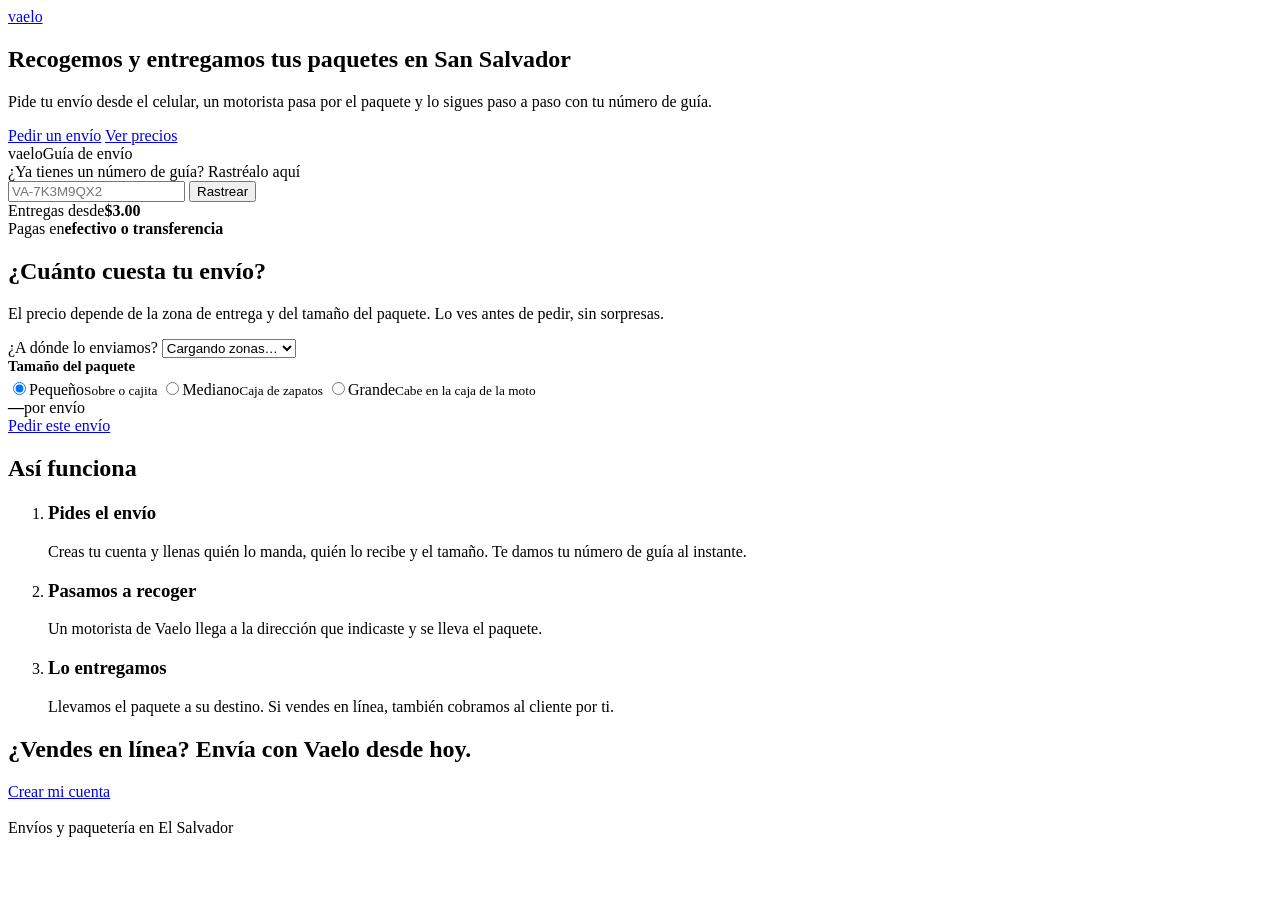
==== vaelo/public/index.html @ 34bfef8b "Add files via upload" ====
<!doctype html>
<html lang="es">
<head>
  <meta charset="utf-8">
  <meta name="viewport" content="width=device-width, initial-scale=1">
  <title>Vaelo Mensajería · Envíos y paquetería en San Salvador</title>
  <meta name="description" content="Vaelo recoge y entrega tus paquetes en San Salvador y alrededores. Cotiza al instante, pide tu envío en línea y rastréalo con tu número de guía.">
  <meta name="theme-color" content="#0e2463">
  <link rel="icon" href="/img/favicon.svg" type="image/svg+xml">
  <link rel="preconnect" href="https://fonts.googleapis.com">
  <link rel="preconnect" href="https://fonts.gstatic.com" crossorigin>
  <link href="https://fonts.googleapis.com/css2?family=Archivo:wdth,wght@62..125,100..900&display=swap" rel="stylesheet">
  <link rel="stylesheet" href="/css/styles.css">
</head>
<body>
  <header id="barra" class="barra"><div class="contenedor"><a href="/" class="marca">vaelo</a></div></header>

  <main>
    <section class="portada">
      <div class="contenedor">
        <div>
          <h1>Recogemos y entregamos tus paquetes en San Salvador</h1>
          <p class="bajada">Pide tu envío desde el celular, un motorista pasa por el paquete y lo sigues paso a paso con tu número de guía.</p>
          <div class="acciones">
            <a class="boton cinta" href="/registro">Pedir un envío</a>
            <a class="boton borde" href="#cotizar">Ver precios</a>
          </div>
        </div>

        <form class="etiqueta" id="form-rastreo" action="/rastreo" method="get">
          <div class="franja"><span>vaelo</span><span>Guía de envío</span></div>
          <div class="cuerpo">
            <label for="guia">¿Ya tienes un número de guía? Rastréalo aquí</label>
            <div class="entrada-guia">
              <input id="guia" name="guia" placeholder="VA-7K3M9QX2" autocomplete="off" required maxlength="20">
              <button class="boton" type="submit">Rastrear</button>
            </div>
            <div class="codigo-barras" aria-hidden="true"></div>
          </div>
          <div class="pie">
            <div>Entregas desde<strong id="precio-desde">$3.00</strong></div>
            <div>Pagas en<strong>efectivo o transferencia</strong></div>
          </div>
        </form>
      </div>
    </section>

    <section class="seccion" id="cotizar">
      <div class="contenedor cotizador">
        <div>
          <h2>¿Cuánto cuesta tu envío?</h2>
          <p class="intro">El precio depende de la zona de entrega y del tamaño del paquete. Lo ves antes de pedir, sin sorpresas.</p>
        </div>
        <div class="panel">
          <div class="campo">
            <label for="cot-zona">¿A dónde lo enviamos?</label>
            <select id="cot-zona"><option value="">Cargando zonas…</option></select>
          </div>
          <div class="campo">
            <span id="lbl-tamano" style="display:block;font-weight:600;font-size:.92rem;margin-bottom:.3rem">Tamaño del paquete</span>
            <div class="opciones" role="radiogroup" aria-labelledby="lbl-tamano">
              <label class="opcion"><input type="radio" name="cot-tamano" value="pequeno" checked><span>Pequeño<small>Sobre o cajita</small></span></label>
              <label class="opcion"><input type="radio" name="cot-tamano" value="mediano"><span>Mediano<small>Caja de zapatos</small></span></label>
              <label class="opcion"><input type="radio" name="cot-tamano" value="grande"><span>Grande<small>Cabe en la caja de la moto</small></span></label>
            </div>
          </div>
          <div class="precio-grande" aria-live="polite"><strong id="cot-precio">—</strong><span>por envío</span></div>
          <a class="boton" href="/registro" style="width:100%">Pedir este envío</a>
        </div>
      </div>
    </section>

    <section class="seccion gris">
      <div class="contenedor">
        <h2>Así funciona</h2>
        <ol class="pasos">
          <li><h3>Pides el envío</h3><p>Creas tu cuenta y llenas quién lo manda, quién lo recibe y el tamaño. Te damos tu número de guía al instante.</p></li>
          <li><h3>Pasamos a recoger</h3><p>Un motorista de Vaelo llega a la dirección que indicaste y se lleva el paquete.</p></li>
          <li><h3>Lo entregamos</h3><p>Llevamos el paquete a su destino. Si vendes en línea, también cobramos al cliente por ti.</p></li>
        </ol>
      </div>
    </section>

    <section class="llamado">
      <div class="contenedor">
        <h2>¿Vendes en línea? Envía con Vaelo desde hoy.</h2>
        <a class="boton" href="/registro">Crear mi cuenta</a>
      </div>
    </section>
  </main>

  <footer class="pie-sitio">
    <div class="contenedor">
      <div><strong style="color:#fff">Vaelo Mensajería</strong><br>Envíos y paquetería en El Salvador</div>
      <div id="contacto"><span id="horario-largo"></span></div>
    </div>
  </footer>

  <script src="/js/comun.js"></script>
  <script>
    pintarBarra();
    (async () => {
      const sel = document.getElementById('cot-zona');
      const precio = document.getElementById('cot-precio');
      let cfg;
      try { cfg = await api('/api/config'); }
      catch { sel.innerHTML = '<option value="">No se pudieron cargar las zonas</option>'; return; }

      sel.replaceChildren(el('option', { value: '', text: 'Elige una zona' }),
        ...cfg.zonas.map(z => el('option', { value: z.id, text: `${z.nombre} — ${dinero(z.precio)}` })));
      if (cfg.zonas.length) {
        document.getElementById('precio-desde').textContent = dinero(Math.min(...cfg.zonas.map(z => z.precio)));
      }
      const calcular = () => {
        const z = cfg.zonas.find(z => String(z.id) === sel.value);
        const t = document.querySelector('input[name="cot-tamano"]:checked').value;
        precio.textContent = z ? dinero(z.precio + (cfg.recargos[t] || 0)) : '—';
      };
      sel.addEventListener('change', calcular);
      document.querySelectorAll('input[name="cot-tamano"]').forEach(r => r.addEventListener('change', calcular));

      if (cfg.horario) document.getElementById('horario-largo').textContent = cfg.horario;
      if (cfg.whatsapp) {
        const c = document.getElementById('contacto');
        c.append(el('br'), el('a', { href: `https://wa.me/${cfg.whatsapp}`, text: 'Escríbenos por WhatsApp', rel: 'noopener', target: '_blank' }));
      }
    })();
  </script>
</body>
</html>
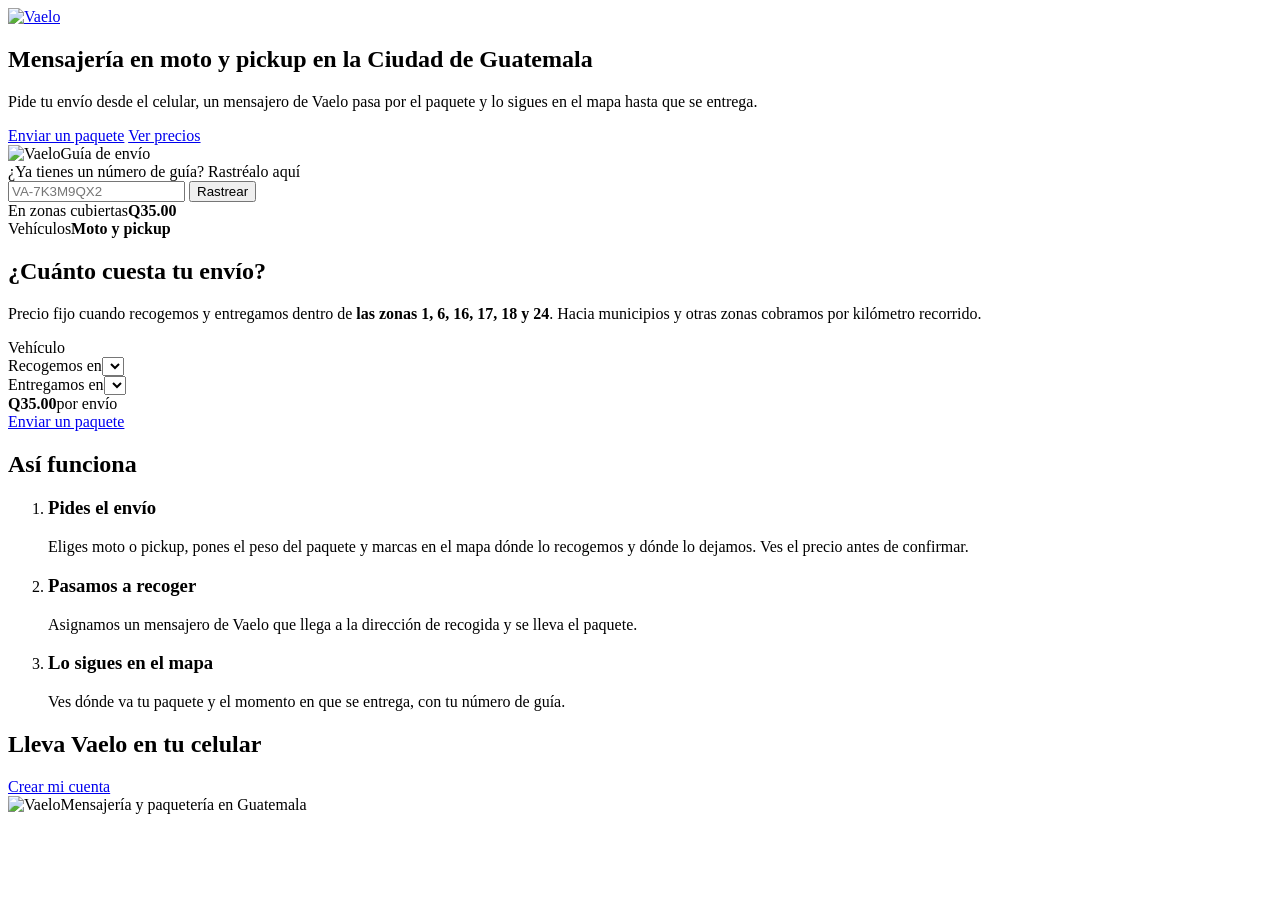
==== commit f8562eb6: "Add files via upload" ====
--- a/vaelo/public/index.html
+++ b/vaelo/public/index.html
@@ -3,32 +3,34 @@
 <head>
   <meta charset="utf-8">
   <meta name="viewport" content="width=device-width, initial-scale=1">
-  <title>Vaelo Mensajería · Envíos y paquetería en San Salvador</title>
-  <meta name="description" content="Vaelo recoge y entrega tus paquetes en San Salvador y alrededores. Cotiza al instante, pide tu envío en línea y rastréalo con tu número de guía.">
+  <title>Vaelo Mensajería · Envíos en moto y pickup en Guatemala</title>
+  <meta name="description" content="Vaelo recoge y entrega tus paquetes en la Ciudad de Guatemala y municipios. Q35 en zonas 1, 6, 16, 17, 18 y 24. Pide tu envío en línea y síguelo en el mapa.">
   <meta name="theme-color" content="#0e2463">
-  <link rel="icon" href="/img/favicon.svg" type="image/svg+xml">
+  <link rel="icon" href="/img/favicon.png" type="image/png">
+  <link rel="apple-touch-icon" href="/img/apple-touch-icon.png">
+  <link rel="manifest" href="/manifest.webmanifest">
   <link rel="preconnect" href="https://fonts.googleapis.com">
   <link rel="preconnect" href="https://fonts.gstatic.com" crossorigin>
   <link href="https://fonts.googleapis.com/css2?family=Archivo:wdth,wght@62..125,100..900&display=swap" rel="stylesheet">
   <link rel="stylesheet" href="/css/styles.css">
 </head>
 <body>
-  <header id="barra" class="barra"><div class="contenedor"><a href="/" class="marca">vaelo</a></div></header>
+  <header id="barra" class="barra"><div class="contenedor"><a href="/" class="marca"><img src="/img/logo-blanco.png" alt="Vaelo" width="139" height="40"></a></div></header>
 
   <main>
     <section class="portada">
       <div class="contenedor">
         <div>
-          <h1>Recogemos y entregamos tus paquetes en San Salvador</h1>
-          <p class="bajada">Pide tu envío desde el celular, un motorista pasa por el paquete y lo sigues paso a paso con tu número de guía.</p>
+          <h1>Mensajería en moto y pickup en la Ciudad de Guatemala</h1>
+          <p class="bajada">Pide tu envío desde el celular, un mensajero de Vaelo pasa por el paquete y lo sigues en el mapa hasta que se entrega.</p>
           <div class="acciones">
-            <a class="boton cinta" href="/registro">Pedir un envío</a>
-            <a class="boton borde" href="#cotizar">Ver precios</a>
+            <a class="boton cinta" href="/enviar">Enviar un paquete</a>
+            <a class="boton borde" href="#precios">Ver precios</a>
           </div>
         </div>
 
         <form class="etiqueta" id="form-rastreo" action="/rastreo" method="get">
-          <div class="franja"><span>vaelo</span><span>Guía de envío</span></div>
+          <div class="franja"><img src="/img/logo-negro.png" alt="Vaelo" height="26" style="height:26px;width:auto"><span>Guía de envío</span></div>
           <div class="cuerpo">
             <label for="guia">¿Ya tienes un número de guía? Rastréalo aquí</label>
             <div class="entrada-guia">
@@ -38,34 +40,30 @@
             <div class="codigo-barras" aria-hidden="true"></div>
           </div>
           <div class="pie">
-            <div>Entregas desde<strong id="precio-desde">$3.00</strong></div>
-            <div>Pagas en<strong>efectivo o transferencia</strong></div>
+            <div>En zonas cubiertas<strong id="precio-desde">Q35.00</strong></div>
+            <div>Vehículos<strong>Moto y pickup</strong></div>
           </div>
         </form>
       </div>
     </section>
 
-    <section class="seccion" id="cotizar">
+    <section class="seccion" id="precios">
       <div class="contenedor cotizador">
         <div>
           <h2>¿Cuánto cuesta tu envío?</h2>
-          <p class="intro">El precio depende de la zona de entrega y del tamaño del paquete. Lo ves antes de pedir, sin sorpresas.</p>
+          <p class="intro">Precio fijo cuando recogemos y entregamos dentro de <strong id="lista-zonas">las zonas 1, 6, 16, 17, 18 y 24</strong>. Hacia municipios y otras zonas cobramos por kilómetro recorrido.</p>
         </div>
         <div class="panel">
           <div class="campo">
-            <label for="cot-zona">¿A dónde lo enviamos?</label>
-            <select id="cot-zona"><option value="">Cargando zonas…</option></select>
+            <span class="etiqueta-campo" id="lbl-veh">Vehículo</span>
+            <div class="opciones" id="cot-vehiculos" role="radiogroup" aria-labelledby="lbl-veh"></div>
           </div>
-          <div class="campo">
-            <span id="lbl-tamano" style="display:block;font-weight:600;font-size:.92rem;margin-bottom:.3rem">Tamaño del paquete</span>
-            <div class="opciones" role="radiogroup" aria-labelledby="lbl-tamano">
-              <label class="opcion"><input type="radio" name="cot-tamano" value="pequeno" checked><span>Pequeño<small>Sobre o cajita</small></span></label>
-              <label class="opcion"><input type="radio" name="cot-tamano" value="mediano"><span>Mediano<small>Caja de zapatos</small></span></label>
-              <label class="opcion"><input type="radio" name="cot-tamano" value="grande"><span>Grande<small>Cabe en la caja de la moto</small></span></label>
-            </div>
+          <div class="fila">
+            <div class="campo"><label for="cot-origen">Recogemos en</label><select id="cot-origen"></select></div>
+            <div class="campo"><label for="cot-destino">Entregamos en</label><select id="cot-destino"></select></div>
           </div>
-          <div class="precio-grande" aria-live="polite"><strong id="cot-precio">—</strong><span>por envío</span></div>
-          <a class="boton" href="/registro" style="width:100%">Pedir este envío</a>
+          <div class="precio-grande" aria-live="polite"><strong id="cot-precio">Q35.00</strong><span id="cot-nota">por envío</span></div>
+          <a class="boton" href="/enviar" style="width:100%">Enviar un paquete</a>
         </div>
       </div>
     </section>
@@ -74,24 +72,28 @@
       <div class="contenedor">
         <h2>Así funciona</h2>
         <ol class="pasos">
-          <li><h3>Pides el envío</h3><p>Creas tu cuenta y llenas quién lo manda, quién lo recibe y el tamaño. Te damos tu número de guía al instante.</p></li>
-          <li><h3>Pasamos a recoger</h3><p>Un motorista de Vaelo llega a la dirección que indicaste y se lleva el paquete.</p></li>
-          <li><h3>Lo entregamos</h3><p>Llevamos el paquete a su destino. Si vendes en línea, también cobramos al cliente por ti.</p></li>
+          <li><h3>Pides el envío</h3><p>Eliges moto o pickup, pones el peso del paquete y marcas en el mapa dónde lo recogemos y dónde lo dejamos. Ves el precio antes de confirmar.</p></li>
+          <li><h3>Pasamos a recoger</h3><p>Asignamos un mensajero de Vaelo que llega a la dirección de recogida y se lleva el paquete.</p></li>
+          <li><h3>Lo sigues en el mapa</h3><p>Ves dónde va tu paquete y el momento en que se entrega, con tu número de guía.</p></li>
         </ol>
       </div>
     </section>
 
     <section class="llamado">
       <div class="contenedor">
-        <h2>¿Vendes en línea? Envía con Vaelo desde hoy.</h2>
-        <a class="boton" href="/registro">Crear mi cuenta</a>
+        <h2>Lleva Vaelo en tu celular</h2>
+        <div style="display:flex;gap:.75rem;flex-wrap:wrap;align-items:center">
+          <button class="boton" type="button" id="instalar" hidden>Instalar la app</button>
+          <a class="boton" href="/registro" id="crear">Crear mi cuenta</a>
+        </div>
+        <p id="ayuda-ios" hidden style="flex-basis:100%;margin:0">En iPhone: abre esta página en Safari, toca Compartir y elige “Agregar a pantalla de inicio”.</p>
       </div>
     </section>
   </main>
 
   <footer class="pie-sitio">
     <div class="contenedor">
-      <div><strong style="color:#fff">Vaelo Mensajería</strong><br>Envíos y paquetería en El Salvador</div>
+      <div><img src="/img/logo-blanco.png" alt="Vaelo" height="30" style="height:30px;width:auto;margin-bottom:.5rem">Mensajería y paquetería en Guatemala</div>
       <div id="contacto"><span id="horario-largo"></span></div>
     </div>
   </footer>
@@ -99,31 +101,42 @@
   <script src="/js/comun.js"></script>
   <script>
     pintarBarra();
+
+    // Botón para instalar la app (Android / Chrome)
+    let avisoInstalar = null;
+    window.addEventListener('beforeinstallprompt', (ev) => { ev.preventDefault(); avisoInstalar = ev; document.getElementById('instalar').hidden = false; });
+    document.getElementById('instalar').addEventListener('click', async () => { if (avisoInstalar) { avisoInstalar.prompt(); avisoInstalar = null; } });
+    if (/iphone|ipad/i.test(navigator.userAgent) && !navigator.standalone) document.getElementById('ayuda-ios').hidden = false;
+
     (async () => {
-      const sel = document.getElementById('cot-zona');
-      const precio = document.getElementById('cot-precio');
       let cfg;
-      try { cfg = await api('/api/config'); }
-      catch { sel.innerHTML = '<option value="">No se pudieron cargar las zonas</option>'; return; }
-
-      sel.replaceChildren(el('option', { value: '', text: 'Elige una zona' }),
-        ...cfg.zonas.map(z => el('option', { value: z.id, text: `${z.nombre} — ${dinero(z.precio)}` })));
+      try { cfg = await api('/api/config'); } catch { return; }
+      const vehs = document.getElementById('cot-vehiculos');
+      vehs.replaceChildren(...cfg.vehiculos.map((v, i) => el('label', { class: 'opcion' },
+        el('input', { type: 'radio', name: 'cot-veh', value: v.id, checked: i === 0 }),
+        el('span', {}, v.nombre, el('small', { text: `Hasta ${v.peso_max} lb` })))));
+      const opciones = () => [...cfg.zonas.map(z => el('option', { value: z, text: z })), el('option', { value: cfg.otraZona, text: cfg.otraZona })];
+      const so = document.getElementById('cot-origen'), sd = document.getElementById('cot-destino');
+      so.replaceChildren(...opciones()); sd.replaceChildren(...opciones());
+      if (cfg.zonas[1]) sd.value = cfg.zonas[cfg.zonas.length - 1];
       if (cfg.zonas.length) {
-        document.getElementById('precio-desde').textContent = dinero(Math.min(...cfg.zonas.map(z => z.precio)));
+        const z = cfg.zonas.map(x => x.replace(/^zona\s*/i, ''));
+        document.getElementById('lista-zonas').textContent = 'las zonas ' + (z.length > 1 ? z.slice(0, -1).join(', ') + ' y ' + z[z.length - 1] : z[0]);
       }
+      if (cfg.vehiculos.length) document.getElementById('precio-desde').textContent = dinero(Math.min(...cfg.vehiculos.map(v => v.tarifa_zona)));
       const calcular = () => {
-        const z = cfg.zonas.find(z => String(z.id) === sel.value);
-        const t = document.querySelector('input[name="cot-tamano"]:checked').value;
-        precio.textContent = z ? dinero(z.precio + (cfg.recargos[t] || 0)) : '—';
+        const v = cfg.vehiculos.find(x => String(x.id) === document.querySelector('input[name="cot-veh"]:checked')?.value);
+        if (!v) return;
+        const precio = document.getElementById('cot-precio'), nota = document.getElementById('cot-nota');
+        if (so.value !== cfg.otraZona && sd.value !== cfg.otraZona) { precio.textContent = dinero(v.tarifa_zona); nota.textContent = 'precio fijo'; }
+        else { precio.textContent = dinero(v.precio_km) + '/km'; nota.textContent = `más ${dinero(v.tarifa_base)} de arranque. Calculamos el total al marcar los puntos en el mapa.`; }
       };
-      sel.addEventListener('change', calcular);
-      document.querySelectorAll('input[name="cot-tamano"]').forEach(r => r.addEventListener('change', calcular));
+      [so, sd].forEach(s => s.addEventListener('change', calcular));
+      vehs.addEventListener('change', calcular);
+      calcular();
 
       if (cfg.horario) document.getElementById('horario-largo').textContent = cfg.horario;
-      if (cfg.whatsapp) {
-        const c = document.getElementById('contacto');
-        c.append(el('br'), el('a', { href: `https://wa.me/${cfg.whatsapp}`, text: 'Escríbenos por WhatsApp', rel: 'noopener', target: '_blank' }));
-      }
+      if (cfg.whatsapp) document.getElementById('contacto').append(el('br'), el('a', { href: `https://wa.me/${cfg.whatsapp}`, text: 'Escríbenos por WhatsApp', rel: 'noopener', target: '_blank' }));
     })();
   </script>
 </body>
